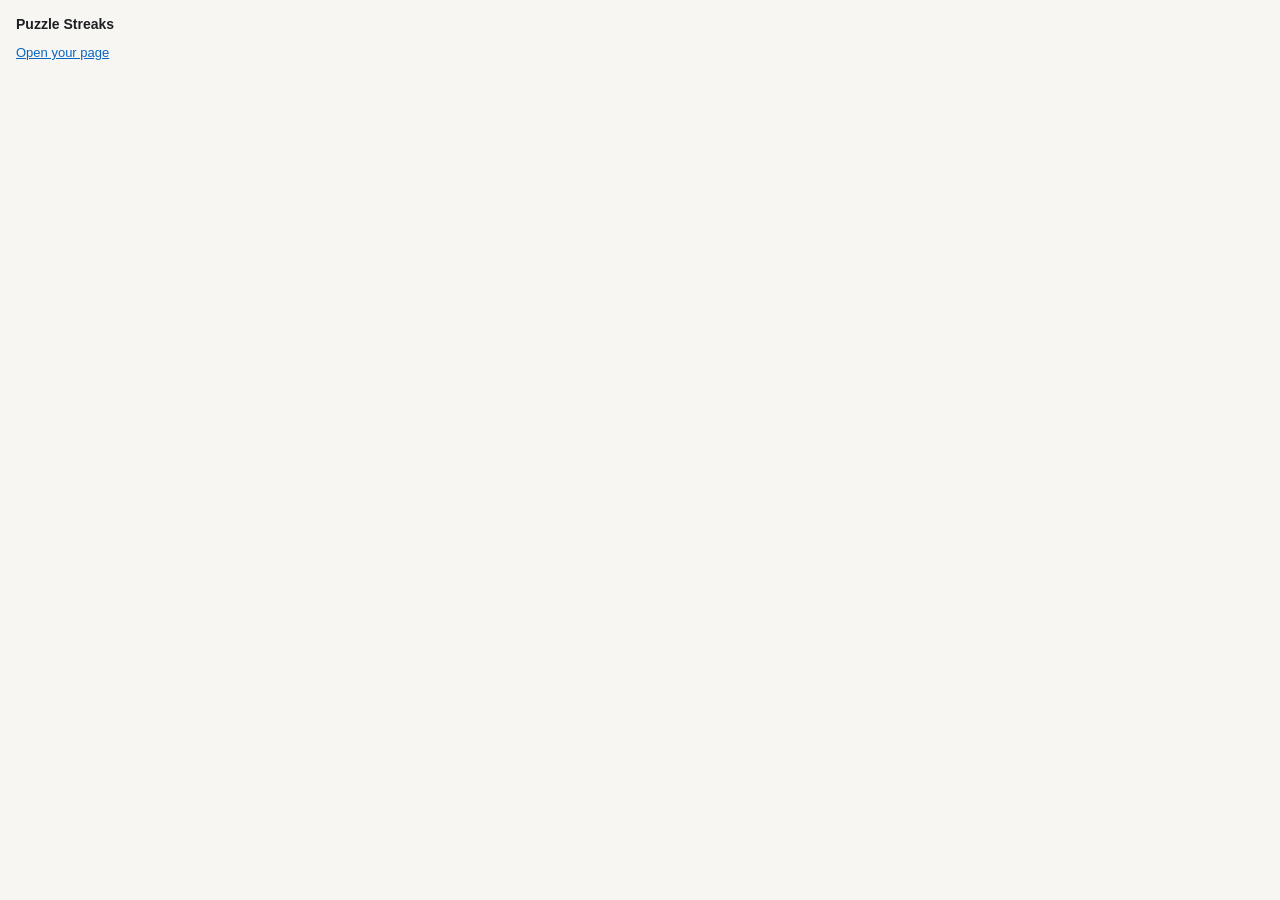
==== extension/popup.html @ c3d560a6 "Puzzle Streaks site and Chrome extension Co-Authored-By: Claude Opus 5.5 <noreply@anthropic.com>" ====
<!doctype html>
<html>
<head>
<meta charset="utf-8">
<style>
  body { font: 13px/1.5 "IBM Plex Sans", "Helvetica Neue", Arial, sans-serif; width: 280px; margin: 0; padding: 14px 16px; color: #1e1f22; background: #f7f6f3; }
  h1 { font-size: 14px; margin: 0 0 8px; }
  p { margin: 0 0 8px; color: #6d6e72; }
  b { color: #1e1f22; font-weight: 500; }
  a { color: #0a66c2; }
  pre { white-space: pre-wrap; font-size: 11px; max-height: 140px; overflow: auto; background: #eeece7; padding: 6px; border-radius: 4px; }
</style>
</head>
<body>
  <h1>Puzzle Streaks</h1>
  <p id="today"></p>
  <p id="last"></p>
  <p><a href="https://rsuriprojects.github.io/puzzle-streaks/" target="_blank">Open your page</a></p>
  <script src="popup.js"></script>
</body>
</html>
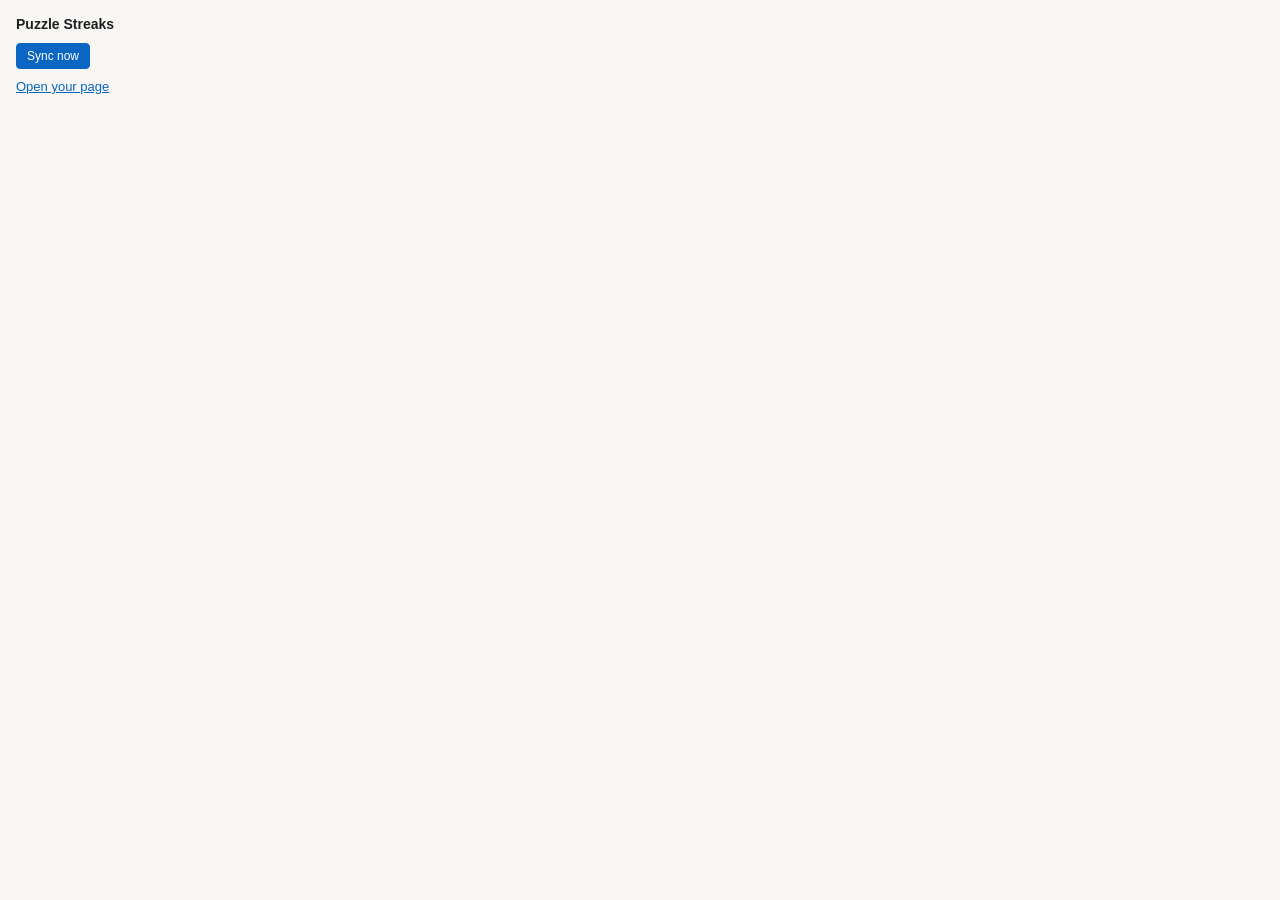
==== commit a4eefae3: "Background sync: pick up games played on other devices every 2 hours Co-Authored-By: Claude Opus 5.5" ====
--- a/extension/popup.html
+++ b/extension/popup.html
@@ -3,19 +3,32 @@
 <head>
 <meta charset="utf-8">
 <style>
-  body { font: 13px/1.5 "IBM Plex Sans", "Helvetica Neue", Arial, sans-serif; width: 280px; margin: 0; padding: 14px 16px; color: #1e1f22; background: #f7f6f3; }
+  body { font: 13px/1.5 "IBM Plex Sans", "Helvetica Neue", Arial, sans-serif; width: 300px; margin: 0; padding: 14px 16px; color: #1e1f22; background: #f7f6f3; }
   h1 { font-size: 14px; margin: 0 0 8px; }
+  h2 { font-size: 12px; font-weight: 600; margin: 14px 0 4px; }
   p { margin: 0 0 8px; color: #6d6e72; }
   b { color: #1e1f22; font-weight: 500; }
   a { color: #0a66c2; }
   pre { white-space: pre-wrap; font-size: 11px; max-height: 140px; overflow: auto; background: #eeece7; padding: 6px; border-radius: 4px; }
+  ul { list-style: none; margin: 0; padding: 0; }
+  li { display: flex; justify-content: space-between; align-items: center; padding: 3px 0; }
+  .sync { display: flex; align-items: center; gap: 8px; }
+  #sync-now { color: #fff; background: #0a66c2; border-color: #0a66c2; padding: 3px 10px; }
+  #sync-now:disabled { opacity: .6; cursor: default; }
+  button { font: inherit; font-size: 12px; color: #0a66c2; background: none; border: 1px solid #d6d4cf; border-radius: 4px; padding: 1px 8px; cursor: pointer; }
 </style>
 </head>
 <body>
   <h1>Puzzle Streaks</h1>
   <p id="today"></p>
+  <p class="sync"><button id="sync-now" type="button">Sync now</button> <span id="sync-status"></span></p>
   <p id="last"></p>
   <p><a href="https://rsuriprojects.github.io/puzzle-streaks/" target="_blank">Open your page</a></p>
+  <section id="screens" hidden>
+    <h2>Something read wrong?</h2>
+    <p>Copy what the extension saw on a game's results screen and send it over.</p>
+    <ul id="screen-list"></ul>
+  </section>
   <script src="popup.js"></script>
 </body>
 </html>
